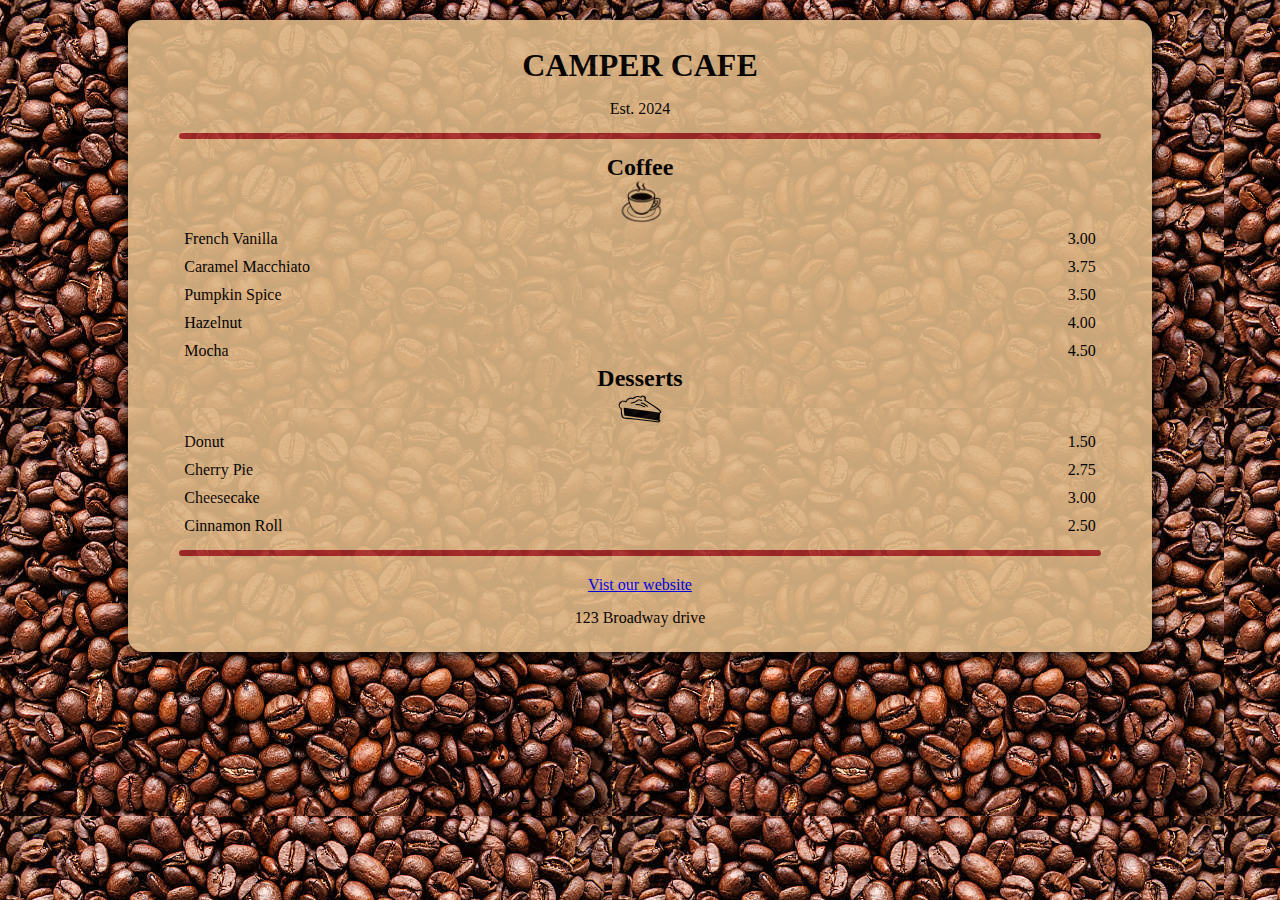
==== cafe_menu/index.html @ 7ea83b9e "100 days of code, day 1" ====
<!DOCTYPE html>
<html lang="en">
<head>
    <meta charset="UTF-8">
    <title>Page title</title>
    <link rel="stylesheet" href="style.css">
</head>
<body>
    <div class="main">
        <h1 class= "header">CAMPER CAFE</h1>
        <p class ="established">Est. 2024</p>
        
        <hr>
        <section class="menu">
            <h2>Coffee</h2>
            <img src="img/coffee.jpg" alt="">
            
            <div class="coffeeList">
                <p><span>French Vanilla</span> <span class="price">3.00</span></p>
                
                <p><span>Caramel Macchiato</span> <span class="price">3.75</span></p>
                
                <p><span>Pumpkin Spice</span> <span class="price">3.50</span></p>
                
                <p><span>Hazelnut</span> <span class="price">4.00</span></p>
                
                <p><span>Mocha</span> <span class="price">4.50</span></p>
            </div>
            
            
            
                        <h2 class="dessert">Desserts</h2>
            <img src="img/pie.jpg" alt="">
            
            <div class="pieList">
                <p><span>Donut</span> <span class="price">1.50</span></p>
                
                <p><span>Cherry Pie</span> <span class="price">2.75</span></p>
                
                <p><span>Cheesecake</span> <span class="price">3.00</span></p>
                
                <p><span>Cinnamon Roll</span> <span class="price">2.50</span></p>
                
              
            </div>
        </section>
        
        <hr>
        <section class="footer" >
            <a href="#">Vist our website</a>
            <p class="address">123 Broadway drive</p>
        </section>
    </div>
    
</body>
</html>
---- cafe_menu/style.css ----
*{
    margin:0;
    padding:0;
    box-sizing: border-box;
}

body{
    background: url("img/images (9).jpeg");
    width:100%;
    display: flex;
    justify-content:center;
    align-items: center;
}

.main{
    background: burlywood;
    height:auto;
    width:80%;
    margin-top:20px;
    border-radius: 15px;
    box-shadow: 0px 3px 15px black;
    display:flex;
   align-items:center;
    text-align:center;
   flex-direction:column;
   padding-bottom:20px;
   opacity:0.9;
    margin-bottom:20px;
    
}

.header{
    width:70%;
    margin-top:30px;
    text-align: center;
    letter-spacing:px;
    line-height:30px;
    font-weight:bolder;
    
}

.established {
    margin-top:15px;
}

hr{
    width:90%;
    border:3px solid brown;
    border-radius:5px;
    
    margin-top:10px;
}

.menu{
    display: flex;
    flex-direction:column;
    text-align: center;
    align-items:center;
    margin-top:15px;
    width:100%;
    
}

.coffeeList, .pieList{
    width:90%;
    text-align:left;
    
    
 }

p{
    display:flex;
    justify-content:space-between;
   padding: 5px;
}

.footer{
    margin-top:20px;
    
}

.address{
    margin-top:10px;
}
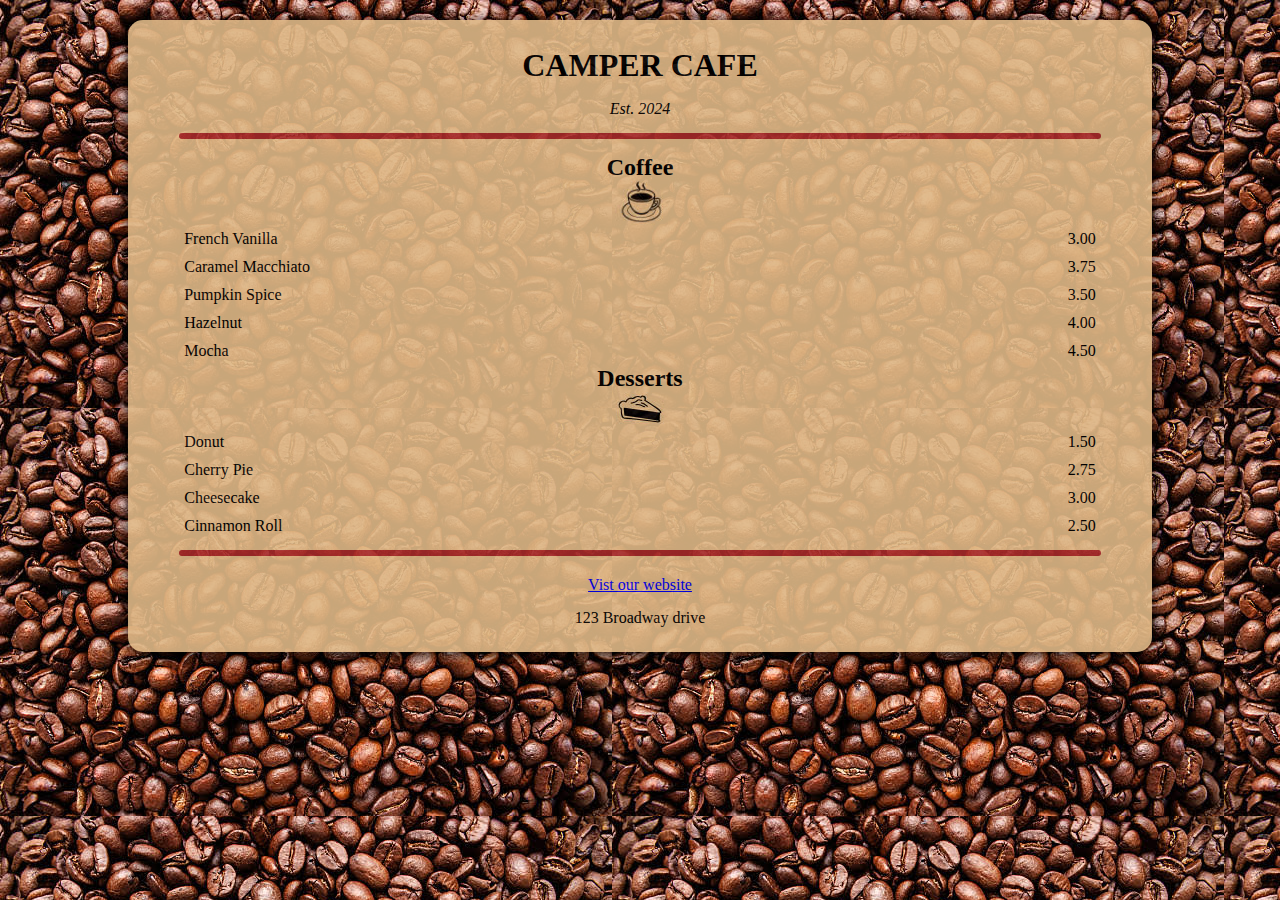
==== commit 1b15a39b: "css markers" ====
--- a/cafe_menu/index.html
+++ b/cafe_menu/index.html
@@ -8,7 +8,7 @@
 <body>
     <div class="main">
         <h1 class= "header">CAMPER CAFE</h1>
-        <p class ="established">Est. 2024</p>
+        <p class ="established"><i>Est. 2024</i></p>
         
         <hr>
         <section class="menu">
